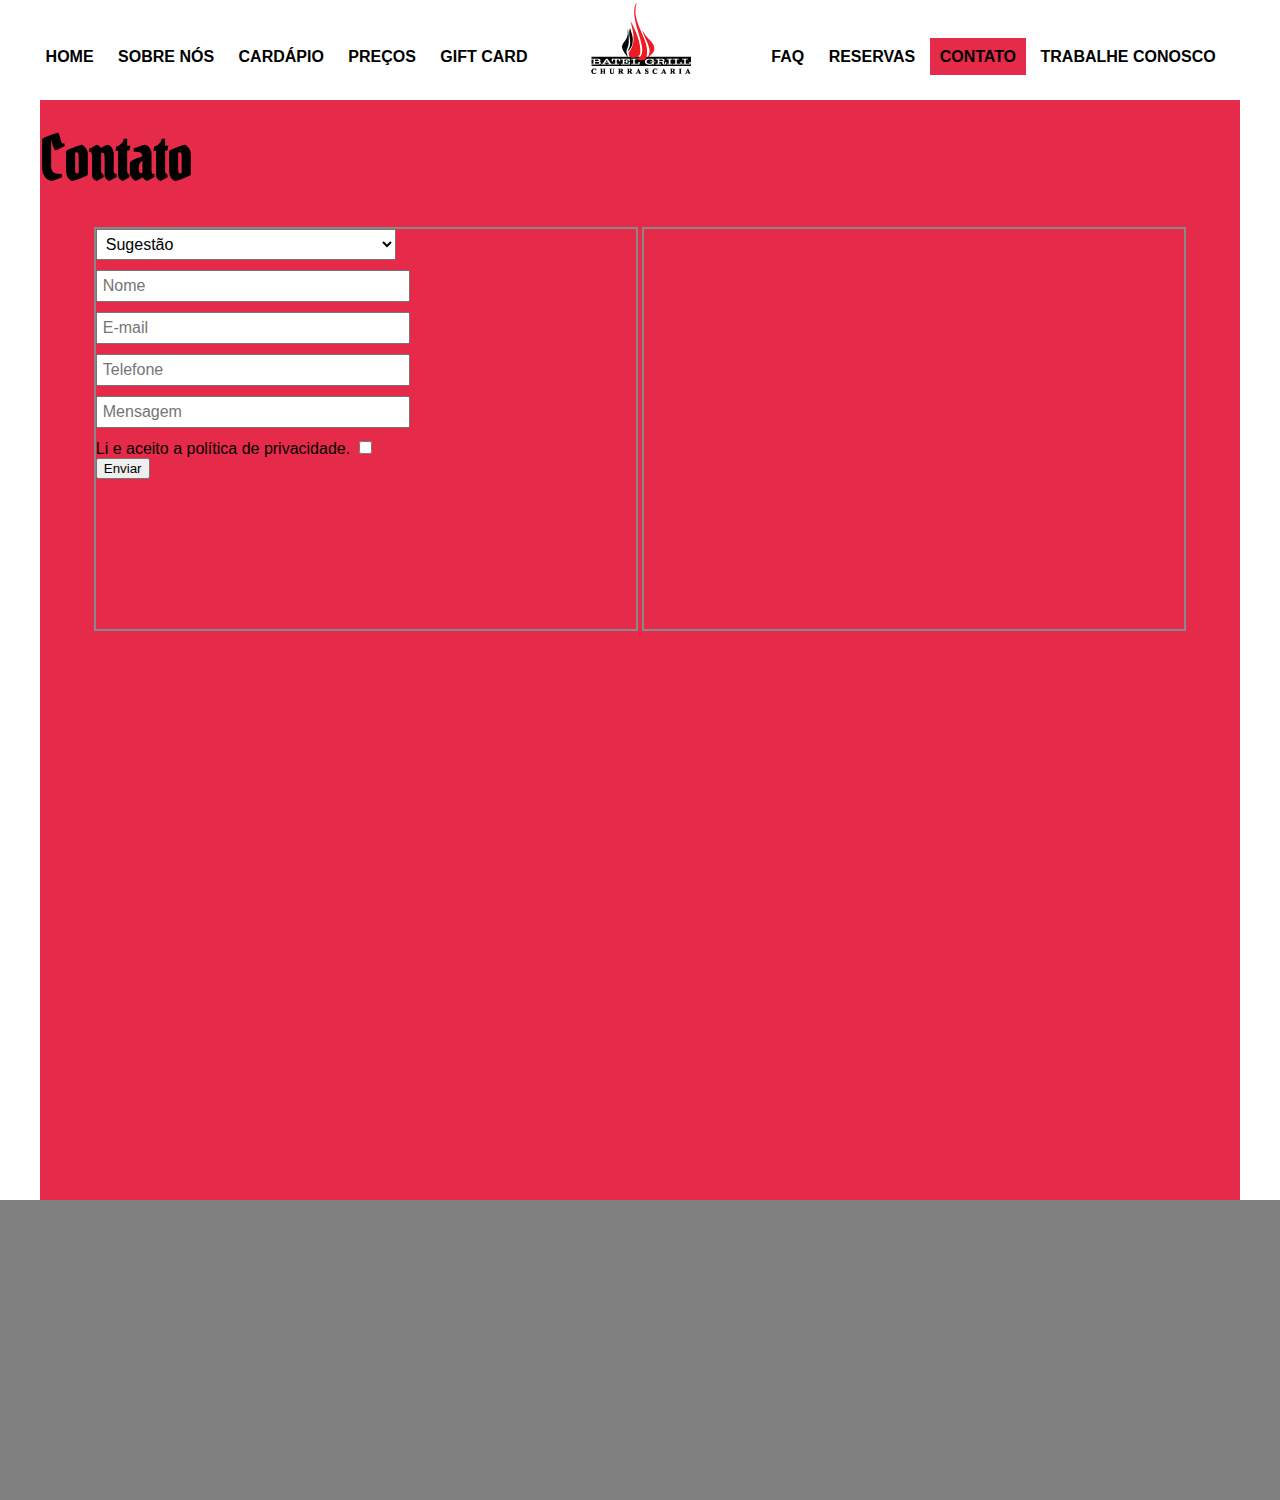
==== contato.html @ 1a1e35a4 "versão inicial do projeto" ====
<!DOCTYPE html>
<html lang="pt-br">
<head>
    <meta charset="UTF-8">
    <meta name="viewport" content="width=device-width, initial-scale=1.0">
    <title>Projeto Restaurante</title>
    <link rel="shortcut icon" href="img/favicon.png" type="image/png">
    <link rel="stylesheet" href="css/estilos.css">
</head>
<body>
    <header>
        <nav>
            <!--div#div_esq-->
            <div id="nav_esq">
                <a href="index.html">Home</a>
                <a href="sobre.html">Sobre Nós</a>
                <a href="cardapio.html">Cardápio</a>
                <a href="precos.html">Preços</a>
                <a href="giftcard.html">Gift Card</a>
                
            </div>
            <div id="nav_logo">
                <a href="index.html"></a>

            </div>
            <div id="nav_dir">
                <a href="faq.html">Faq</a>
                <a href="reservas.html">Reservas</a>
                <a href="contato.html" class="menu_atual">Contato</a>
                <a href="trabalhe-conosco.html">Trabalhe Conosco</a>
                
            </div>
        </nav>
    </header>
    <main>
<h1>Contato</h1>
<section>
    <div id="contato_form">
        <form action="" method="post">
            <!-- <label for="op">Escolha o assunto</label> -->
            <select name="" id="op">
                <option value="sugestao">Sugestão</option>
                <option value="critica">Crítica</option>
                <option value="elogio">Elogio</option>
                <option value="orcamento">Orçamento</option>
            </select>
            <br>
            <!-- <label for="nome">Nome*</label> -->
            <input type="text" name="nome" id="nome" placeholder="Nome" required>
            <br>
            <!-- <label for="email">E-mail*</label> -->
            <input type="email" name="email" id="email" placeholder="E-mail" required>   
            <br>
            <!-- <label for="tel">Telefone</label> -->
            <input type="tel" name="" id="tel" placeholder="Telefone">
            <br>
            <!-- <label for="text">Mensagem</label> -->
            <input type="text" name="text" id="text" placeholder="Mensagem">
            <br>
            <label for="">Li e aceito a política de privacidade.</label>
            <input type="checkbox" name="" id="" required>
            <br>
            <button type="submit">Enviar</button>
        </form>
    </div>
    <div id="contato_img"></div>
</section>
    </main>
    <footer>

    </footer>
</body>
</html>
---- css/estilos.css ----
@import url('https://fonts.googleapis.com/css2?family=Pirata+One&display=swap');
body{
    margin: 0px;
    font-family: Arial, Helvetica, sans-serif;
}
h1{
    margin: 0px;
    margin-bottom: 30px;
}
main h1{
    font-family: "Pirata One", system-ui;
    font-weight: 600;
    font-style: normal;
    font-size: 60px;
    padding-top: 20px;
}
header{
    width: 100%;
    height: 100px;
    /* background-color:red; */ 
}
nav{
    text-align: center;
}
#nav_esq, #nav_dir{
    display: inline-block;
    width: 550px;
    vertical-align: 100%;
    /* background-color: rgb(22, 22, 22); */
}
#nav_esq a, #nav_dir a{
    text-decoration: none;
    text-transform: uppercase;
    padding: 10px;
    color: black;
    font-weight: 600;

}
#nav_esq a:hover, #nav_dir a:hover{ 
    color: #5d0000;
      background-color: ffcaca;
}
.menu_atual{ 
    color: #5d0000;
      background-color: rgb(230, 42, 73);
}
#nav_logo{
    display: inline-block;
    width: 108px;
    height: 80px;
    background-color: rgb(22, 22, 22);
    margin-left: 20px;
    margin-right: 20px;
    background-image: url(../img/logoNav.png);
    background-repeat: no-repeat;
    background-position: center center;
    background-size: cover;
}
/* #nav_dir a:hover{
    
} */
main{
    width: 1200px;
    height: 1100px;
    background-color: rgb(230, 42, 73);
    margin-left: auto;
    margin-right: auto;
}
footer{
    width: 100%;
    height: 300px;
    background-color: grey;
}
#contato_form, #contato_img{
    width: 45%;
    height: 400px;
    border: 2px solid #888;
    display: inline-block;
    vertical-align: top;
    text-align: left;
}
main section{
    text-align: center;
}
#nome, #email, #op, #submit, #tel, #text{
    width: 300px;
    margin-bottom: 10px;
    padding: 5px;
    font-size: 100%;
}
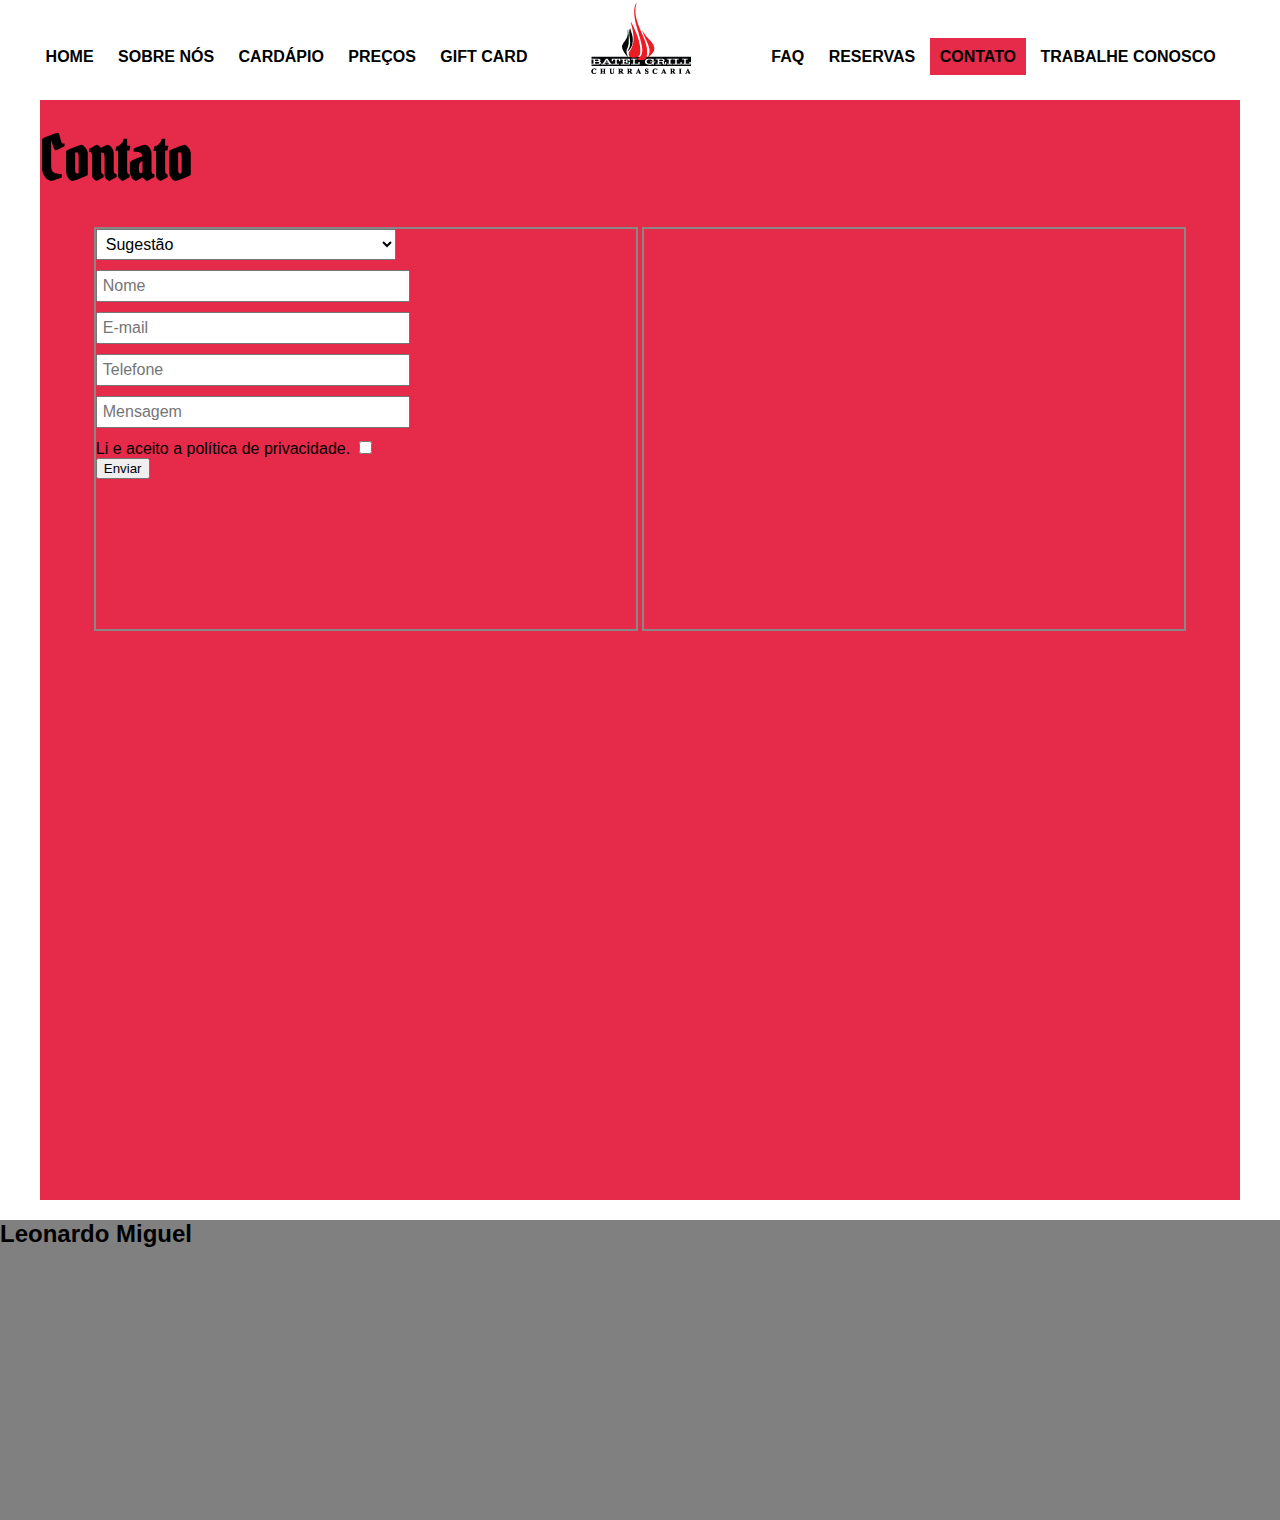
==== commit 73a9121b: "alterado footer do contato.html" ====
--- a/contato.html
+++ b/contato.html
@@ -67,7 +67,7 @@
 </section>
     </main>
     <footer>
-
+        <h2>Leonardo Miguel</h2>
     </footer>
 </body>
 </html>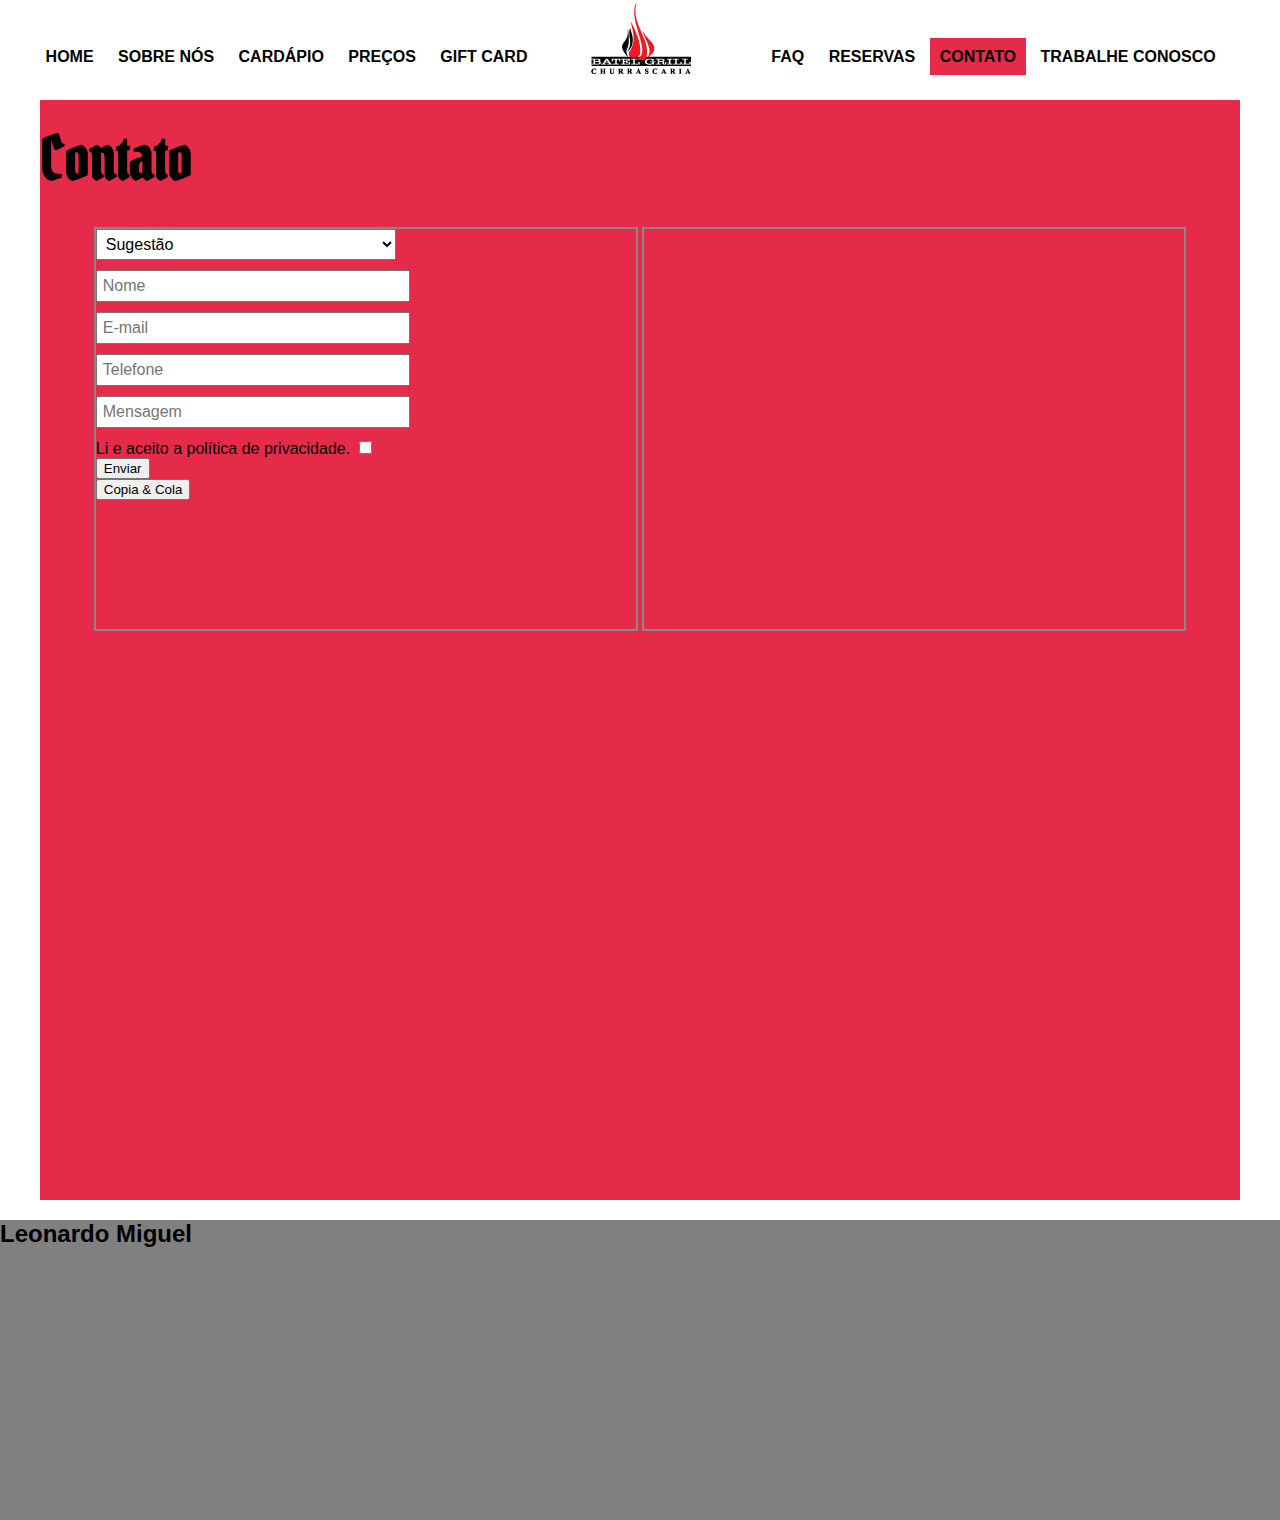
==== commit 16387abb: "JS" ====
--- a/contato.html
+++ b/contato.html
@@ -62,6 +62,7 @@
             <br>
             <button type="submit">Enviar</button>
         </form>
+        <button onclick="copia_cola()">Copia & Cola</button>
     </div>
     <div id="contato_img"></div>
 </section>
@@ -69,5 +70,8 @@
     <footer>
         <h2>Leonardo Miguel</h2>
     </footer>
+
+    <script src="./js/codigos.js"></script>
+
 </body>
 </html>--- a/css/estilos.css
+++ b/css/estilos.css
@@ -87,4 +87,9 @@
     margin-bottom: 10px;
     padding: 5px;
     font-size: 100%;
+}
+li{
+    margin: 5px;
+    background-color: #ffcaca;
+    padding: 5px;
 }